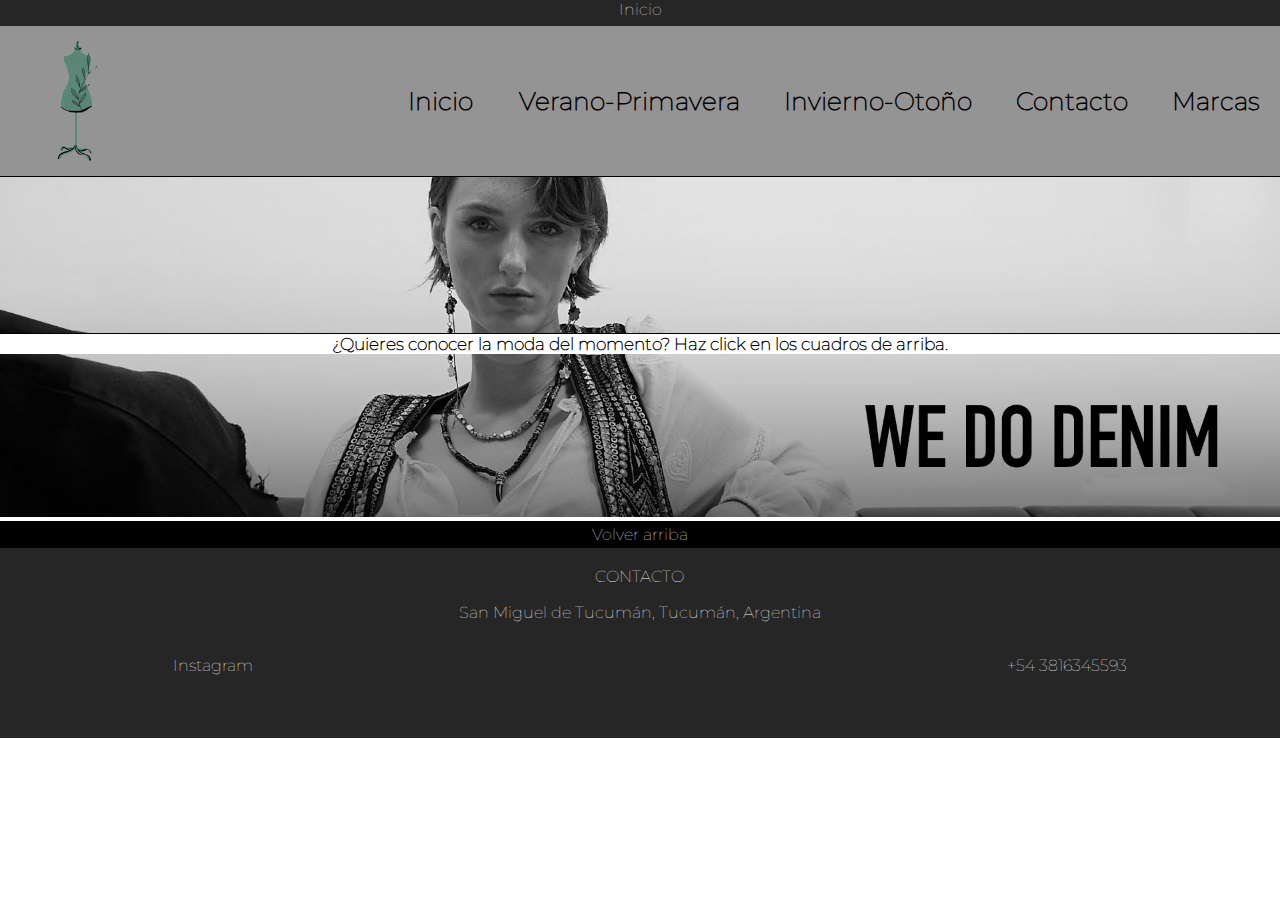
==== index.html @ c69f24d6 "Primer Guardado" ====
<!DOCTYPE html>
<html lang="en">

<head>
    <meta charset="UTF-8"> <!-- Paraque el nav sepa que hay caracteres especiales -->
    <meta http-equiv="X-UA-Compatible" content="IE=edge">
    <meta name="viewport" content="width=device-width, initial-scale=1.0">
    <link rel="shortcut icon" href="./imagenes/logoo.png"> <!--cambiar icono -->
    <title>Index</title>
    <link rel="stylesheet" href="./css/style.css">
</head>
<body> <!-- Encaabezado -->
    <header class="header-style"> <!-- Logo+barra de navegacion -->
        <section class="mobile-last-index-header">
            <p class="arriba-info">Inicio</p>
            <div class="header-barra-flex">
                <img id="logo-marca" src="./imagenes/logo.png" alt="logo-marca">
                <nav class="navegacion-barra"> <!-- barra de navegacion -->
                    <ul>
                        <li><a href="./index.html" class="inicio">Inicio</a> </li>
                        <li><a href="./secciones/verano-primavera.html" class="verano-primavera">Verano-Primavera</a></li>
                        <li><a href="./secciones/invierno-otoño.html" class="invierno-otoño">Invierno-Otoño</a></li>
                        <li><a href="./secciones/contacto.html" class="Contacto">Contacto</a></li>
                        <li><a href="./secciones/marcas.html" class="marcas">Marcas</a></li>
                        <!-- Lista no ordenada -->
                    </ul>
                </nav>
            </div>

        </section>

    </header>

    <main id="main-index"> <!-- Contenido principal -->
        <section class="flex-main-index">
            <div class="caja-index c1"><img src="./imagenes/denimarriba.jpg" alt="Denim"></div>

            <h2 class="texto-grid-index">¿Quieres conocer la moda del momento? Haz click en los cuadros de arriba.</h2>
            <div class="caja-index-c3"><img src="./imagenes/denimabajo.jpg" alt="Denim"></div>
        </section>




        <a class="volver-arriba" href="./index.html">Volver arriba</a>
    </main>
    <footer class="footer">
        <div class="containerfooter">
            <div class="mensajeatencion">CONTACTO</div>
            <div class="Direccion">San Miguel de Tucumán, Tucumán, Argentina</div>
            <div class="redes"><a href="https://instagram.com/facudriemel?igshid=YmMyMTA2M2Y=">Instagram</a> </div>
            <div class="numero">+54 3816345593</div>
            <div class="logo-footer-img"></div>
        </div>
    </footer>
</body>

</html>
---- css/style.css ----
* {
    margin: 0;
    padding: 0;
    font-family: "Montserrat";
}

/* Fuente local*/
@font-face {
    color: white;
    font-family: "Montserrat";
    src: url('../recursos/fonts/Montserrat-Thin.ttf');
}

#logo-marca {
    display: inline;
    width: 150px;
}

h1 {
    font-family: "Montserrat";
    text-align: center;
}

header p {
    text-align: center;
    font-family: "Montserrat", solid;
    color: white;
    background-color: #262626;
    height: 26px;
    width: auto;
}

/* BARRA NAVEGACION ESTILO */

.header-barra-flex {
    background-color: #959494;
    display: flex;
    align-items: center;
    flex-wrap: nowrap;
    flex-direction: row;
    justify-content: space-between;
}

header nav ul li a {
    color: black;
    font-family: "Montserrat";
    text-decoration: double;
    font-weight: bolder;
}

.navegacion-barra {
    text-align: center;
    overflow: hidden;
}

nav ul li {
    padding: 20px;
    display: inline;
    font-size: 25px;
    overflow: hidden;
}

/*---------------------------------seccion INICIO --------------------------------*/
/*----------main INICIO ----------*/
#main-index {
    color: black;
}


.flex-main-index {
    display: flex;
    flex-wrap: wrap;
    width: 100%;
    background-color: white;
    justify-content: center;


}

.caja-index {
    border: 1px rgb(0, 0, 0) solid;
    background-color: whitesmoke;
}

.texto-grid-index {
    background-color: white;
    text-decoration: black;
    font-size: 17px;
}

.caja-index img {
    width: 100%;
    height: 100%;
}

.volver-arriba {
    text-align: center;
    font-family: "Montserrat", solid;
    text-decoration: none;
    font-size: 16px;
    color: white;
    background-color: black;
    display: block;
    padding: 4px;
    width: auto;

}

.volver-arriba:hover {
    transform: translateY(-5px);
}

h1 {
    text-align: center;
}


/*---------------------------------seccion verano ---------------------------------*/
/*----------main verano----------*/
.flex-verano {
    background-color: #80715f;
    padding: 10px 90px 10px 90px;
    display: flex;
    flex-wrap: wrap;
    justify-content: space-around;
}

.flex-verano img {
    height: 350px;
    padding: 50px;
}

/* ---------------------------------seccion invierno--------------------------- */
.flex-invierno {
    background-color: #5f7393;
    padding: 10px 90px 10px 90px;
    display: flex;
    flex-wrap: wrap;
    justify-content: space-around;
}

.flex-invierno img {
    height: 350px;
    padding: 50px;
}

/* --------------------------------------CONTACTO----------------------------------*/

.contacto-info {
    text-align: center;
    padding: 15px;
    text-decoration: underline;
}

.form-contacto {
    width: 430px;
    font-family: 'calibri';
    color: white;
    margin: auto;
}


.control {
    width: 100%;
    font-family: 'calibri';
    font-size: 18px;
    color: rgb(0, 0, 0);
    padding: 25px;
    margin: 10px;
    border: none;
    border-bottom: 1px solid #060606;
}

.form-contacto p {
    height: 40px;
    text-align: center;
    font-size: 18px;
    line-height: 40px;
}

.form-contacto a {
    color: white;
    text-decoration: none;
}

.form-contacto a:hover {
    color: white;
}

.boton {
    width: 100%;
    background: #5f7393;
    padding: 12px;
    margin-left: 37px;
    margin-bottom: 12px;
    font-size: 16px;
}

/* --------------------------------------MARCAS----------------------------------*/
.marcasrecomendadas {
    text-align: center;
    font-weight: bold;
    text-decoration: solid black underline;
}

.containermarcas {
    display: grid;
    padding: 20px;
    grid-template-columns: 1fr 1fr;
    grid-template-rows: 1fr 1fr 1fr;
    gap: 0px 0px;
    grid-auto-flow: row;
    grid-template-areas:
        "foto marcanombrescalpers"
        "foto info"
        "foto NADA";
    align-items: center;
    justify-items: center;
    font-weight: bold;
    padding-right: 150px;
    margin-right: 50px;
}

.containermarcas img {
    height: 450px;
}

.containermarcas .marcanombrescalpers {
    font-size: 35px;
}

.foto {
    grid-area: foto;
}

.NADA {
    grid-area: NADA;
}

.info {
    grid-area: info;
}

.marcanombrescalpers {
    grid-area: marcanombrescalpers;
}

.video-pasarela {
    display: flex;
    justify-content: center;
    padding: 20px;
}


/* --------------------------------------FOOTER----------------------------------*/
#footer {
    color: #262626;
    background-color:#262626 ;
    height: 100%;
}

.containerfooter {
    display: grid;
    height: 15vw;
    width: auto;
    background-color: #262626;
    grid-template-columns: 1fr 1fr 1fr;
    grid-template-rows: 1fr 1fr 1fr 1fr 1fr;
    gap: 0px 0px;
    grid-auto-flow: row;
    align-items: center;
    justify-items: center;
    padding-top: 10px;
    grid-template-areas:
        "mensajeatencion mensajeatencion mensajeatencion"
        "Direccion Direccion Direccion"
        "redes logo numero"
        "redes logo numero"
        ". . .";

}

.mensajeatencion {
    grid-area: mensajeatencion;
    color: white;
}

.mensajeatencion:hover {
    transform: translateY(-5px)
}

.Direccion {
    grid-area: Direccion;
    color: white;
}
.Direccion:hover {
    transform: translateY(-5px)
}

.redes {
    grid-area: redes;

}

.redes a {
    color: white;
    text-decoration: none;
}

.redes:hover {
    transform: translateY(-5px)
}


.numero {
    grid-area: numero;
    color: white;
}

.numero:hover {
    transform: translateY(-5px)
}

.logo {
    grid-area: logo;
}


/* --------------------------------------RESPONSIVE----------------------------------*/
/* -----------------RESPONSIVE INDEX----------------*/
@media (max-width:2560px){
    #main-index div img{
        width: 100vw;
    }
    .caja-index-c3{
        width: 100vw;
    }

}
@media (max-width:1440px){
    .containerfooter{
        height: 14vw;
    }

}
@media (max-width:1024px){
    .containerfooter{
        height: 27vw;
    }
    .header-barra-flex{
        flex-direction: column;
    }

}
@media (max-width:768px){
    .containerfooter{
        height: 36vw;
    }
}
@media (max-width:450px){
    .containerfooter{
        height: 100vw;
    }
    .texto-grid-index{
        font-size: 11px;
    }
    .inicio{
        font-size: 24px;
    }
    .verano-primavera{
        font-size: 24px;
    }
    .invierno-otoño{
        font-size: 24px;
    }
    .Contacto{
        font-size: 24px;
    }
    .marcas{
        font-size: 24px;
    }
    #logo-marca{
        height: 110px;
        width: 140px;
    }
 @media (max-width:450px){
    .containerfooter{
        height: 122vw;
    }
    .texto-grid-index {
        font-size: 14px;
    }
 }

}
/* --------------------------------------RESPONSIVE----------------------------------*/
/* -----------------RESPONSIVE VERANO-PRIMAVERA----------------*/
@media (max-width:400px){
    *{
        width: auto;
        height: min-content;
    }
}
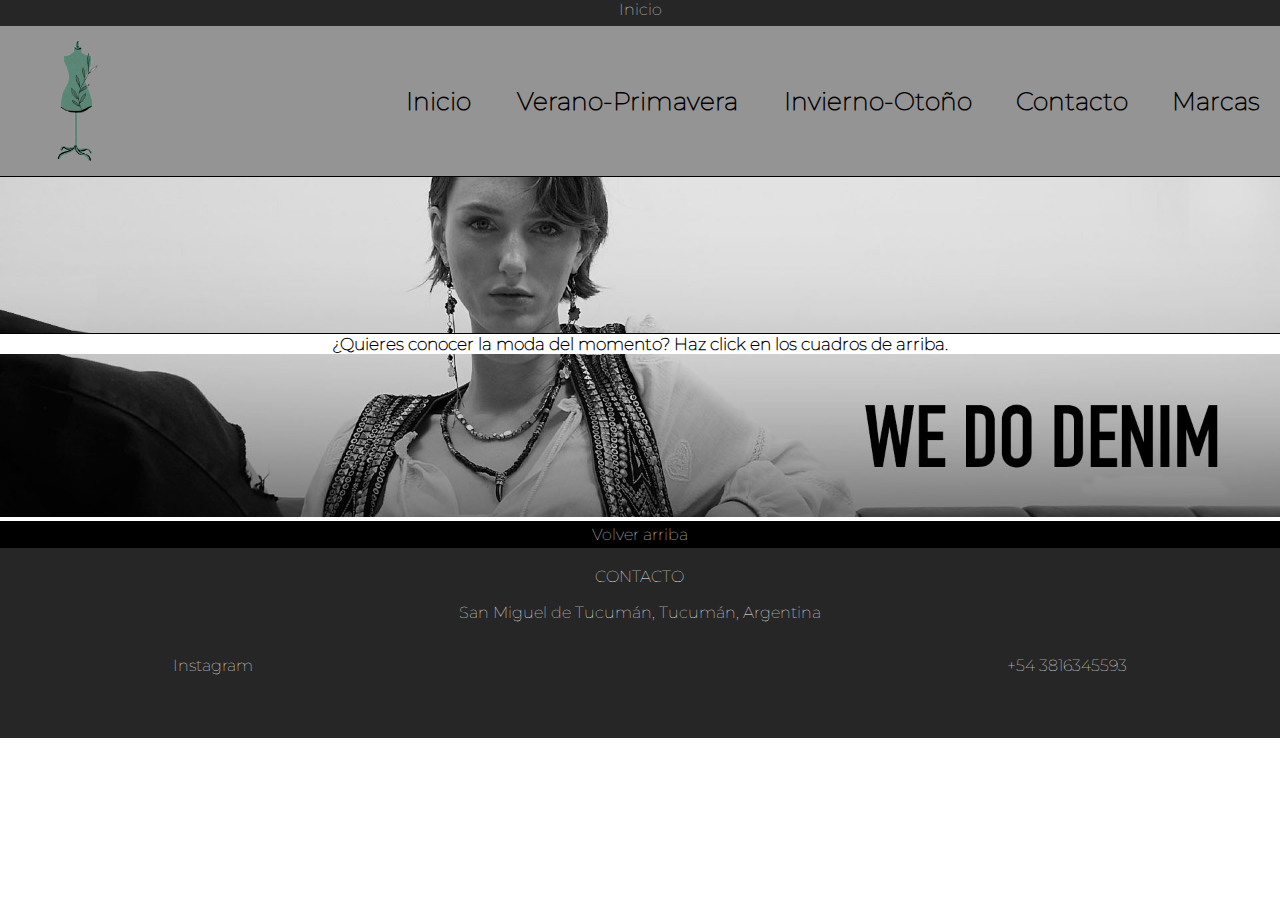
==== commit a475b89e: "Cambioss" ====
--- a/index.html
+++ b/index.html
@@ -8,7 +8,10 @@
     <link rel="shortcut icon" href="./imagenes/logoo.png"> <!--cambiar icono -->
     <title>Index</title>
     <link rel="stylesheet" href="./css/style.css">
+    <link href="https://cdn.jsdelivr.net/npm/bootstrap@5.3.0-alpha3/dist/css/bootstrap.min.css" rel="stylesheet"
+        integrity="sha384-KK94CHFLLe+nY2dmCWGMq91rCGa5gtU4mk92HdvYe+M/SXH301p5ILy+dN9+nJOZ" crossorigin="anonymous">
 </head>
+
 <body> <!-- Encaabezado -->
     <header class="header-style"> <!-- Logo+barra de navegacion -->
         <section class="mobile-last-index-header">
@@ -18,7 +21,8 @@
                 <nav class="navegacion-barra"> <!-- barra de navegacion -->
                     <ul>
                         <li><a href="./index.html" class="inicio">Inicio</a> </li>
-                        <li><a href="./secciones/verano-primavera.html" class="verano-primavera">Verano-Primavera</a></li>
+                        <li><a href="./secciones/verano-primavera.html" class="verano-primavera">Verano-Primavera</a>
+                        </li>
                         <li><a href="./secciones/invierno-otoño.html" class="invierno-otoño">Invierno-Otoño</a></li>
                         <li><a href="./secciones/contacto.html" class="Contacto">Contacto</a></li>
                         <li><a href="./secciones/marcas.html" class="marcas">Marcas</a></li>
@@ -53,6 +57,9 @@
             <div class="logo-footer-img"></div>
         </div>
     </footer>
+    <script src="https://cdn.jsdelivr.net/npm/bootstrap@5.3.0-alpha3/dist/js/bootstrap.bundle.min.js"
+        integrity="sha384-ENjdO4Dr2bkBIFxQpeoTz1HIcje39Wm4jDKdf19U8gI4ddQ3GYNS7NTKfAdVQSZe"
+        crossorigin="anonymous"></script>
 </body>
 
 </html>